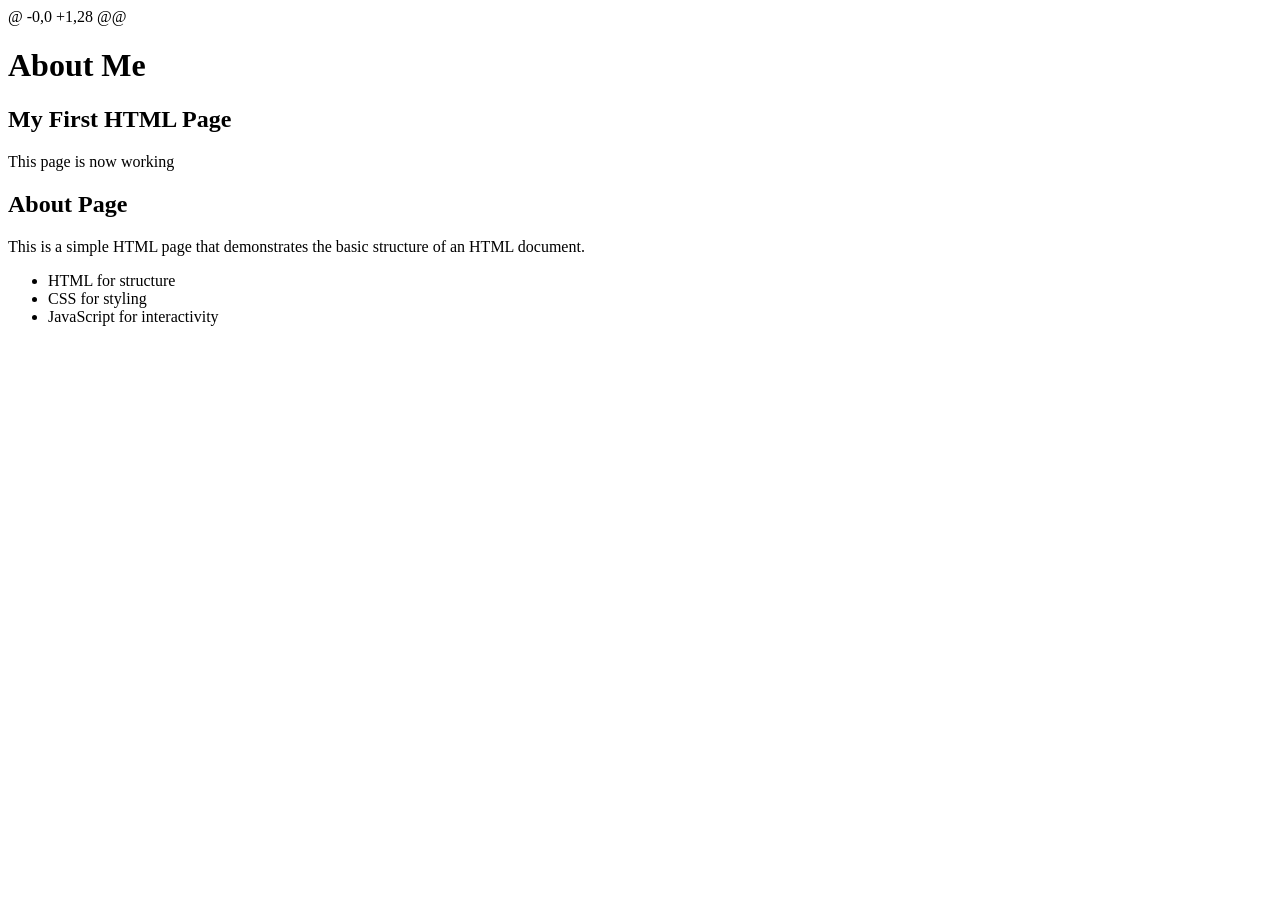
==== about.html @ 6dd1e78a "first_commit" ====
@ -0,0 +1,28 @@
<!DOCTYPE html>
<html lang="en">
  <head>
    <meta charset="UTF-8" />
    <meta name="viewport" content="width=device-width, initial-scale=1.0" />
    <title>About Page</title>
  </head>
  <body>
    <header>
      <h1>About Me</h1>
    </header>

<main>
      <h2>My First HTML Page</h2>
      <p>This page is now working</p>

      <section>
        <h2>About Page</h2>
        <p>
            This is a simple HTML page that demonstrates the basic structure of an HTML document.
        </p>
        <ul>
          <li>HTML for structure</li>
          <li>CSS for styling</li>
          <li>JavaScript for interactivity</li>
        </ul>
      </section>
    </main>
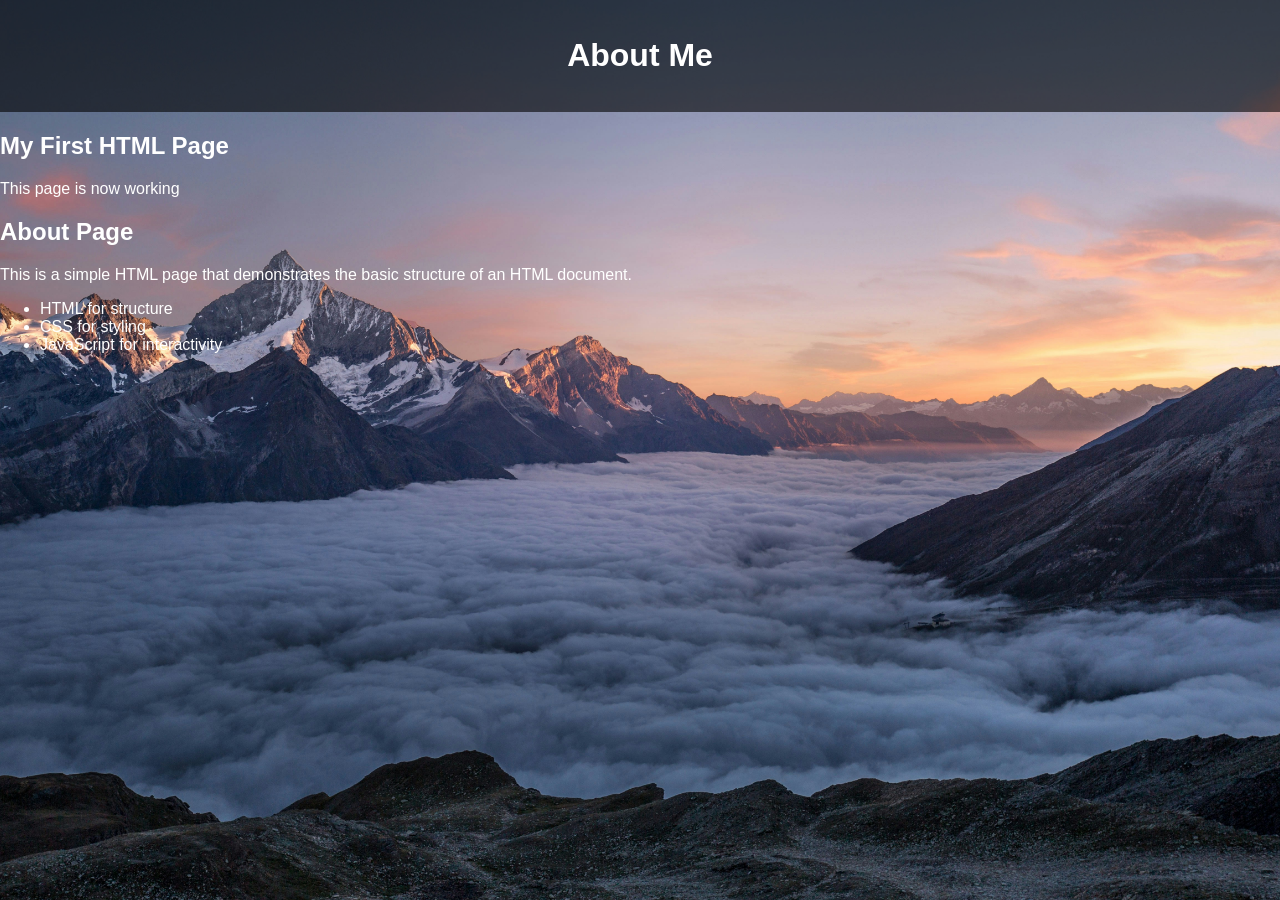
==== commit eba7567b: "sec" ====
--- a/about.html
+++ b/about.html
@@ -1,10 +1,40 @@
-@ -0,0 +1,28 @@
+
 <!DOCTYPE html>
 <html lang="en">
   <head>
     <meta charset="UTF-8" />
     <meta name="viewport" content="width=device-width, initial-scale=1.0" />
+
+    <!-- Google Fonts -->
+    <link rel="preconnect" href="https://fonts.googleapis.com">
+    <link rel="preconnect" href="https://fonts.gstatic.com" crossorigin>
+    <link href="https://fonts.googleapis.com/css2?family=Roboto+Mono:ital,wght@0,100..700;1,100..700&display=swap" rel="stylesheet">
+
     <title>About Page</title>
+    
+  <style>
+      html, body {
+        margin: 0;
+        padding: 0;
+        min-height: 100vh;
+        font-family: Arial, sans-serif;
+      }
+
+      body {
+        background-image: url('mount.jpg');
+        background-size: cover;
+        background-position: center;
+        background-repeat: no-repeat;
+        background-attachment: fixed;
+        color: #ffffff;
+      }
+
+      header {
+        background-color: rgba(0, 0, 0, 0.6); /* Semi-transparent background for readability */
+        padding: 1rem;
+        text-align: center;
+      }
+    </style>
   </head>
   <body>
     <header>
